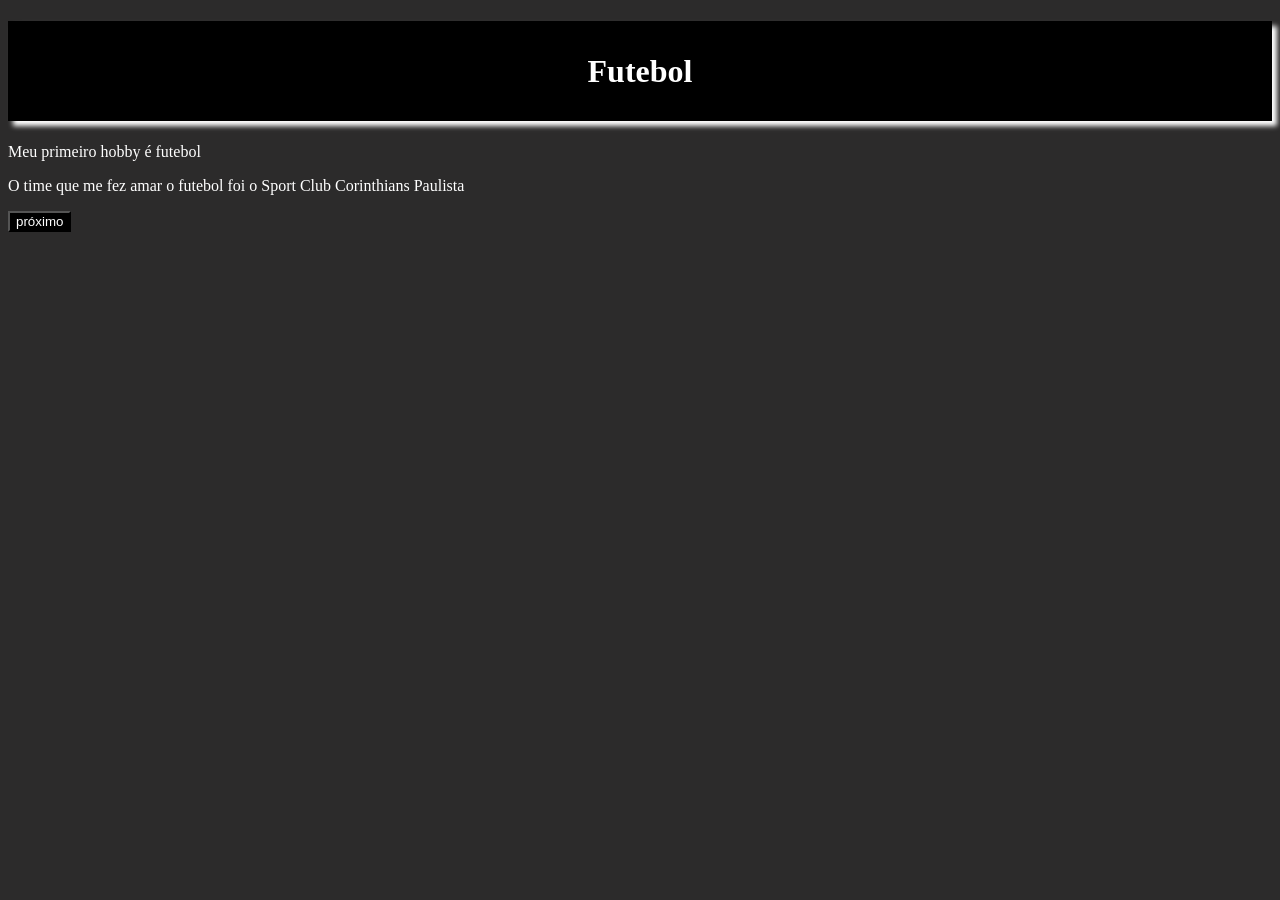
==== Futebol.html @ d90cd8be "Fazer depois" ====
<!DOCTYPE html>
<html lang="pt-BR">
<head>
    <meta charset="UTF-8">
    <meta http-equiv="X-UA-Compatible" content="IE=edge">
    <meta name="viewport" content="width=device-width, initial-scale=1.0">
    <title>Meu hobby</title>
        <link rel="stylesheet" href="estilo.css">
</head>
<body>
    <h1 id="TÍTULO">Futebol</h1>
    <p>Meu primeiro hobby é futebol</p>
    <p>O time que me fez amar o futebol foi o Sport Club Corinthians Paulista</p>
    <a href="Filmes.html"><button>próximo</button></a>
</body>
</html>
---- estilo.css ----
body{
    background-color: rgb(44, 43, 43);
}

/*css de Futebol.css*/

#TÍTULO{
    color: white;
    background-color: black;
    display:flex;
    justify-content: center;
    align-items: center;
    box-shadow: 5px 5px 5px;
    min-width: 300px;
    height: 100px;
}
button{
    color: white;
    background-color: black;
    animation: alternate-reverse;
    
}

/*css de Filmes.html*/

#TÍTULO2{
    color: white;
    background-color: black;
    display:flex;
    
    justify-content: center;
    align-items: center;
    box-shadow: 5px 5px 5px;
    width: 500px;
}

p{
    color: white
}
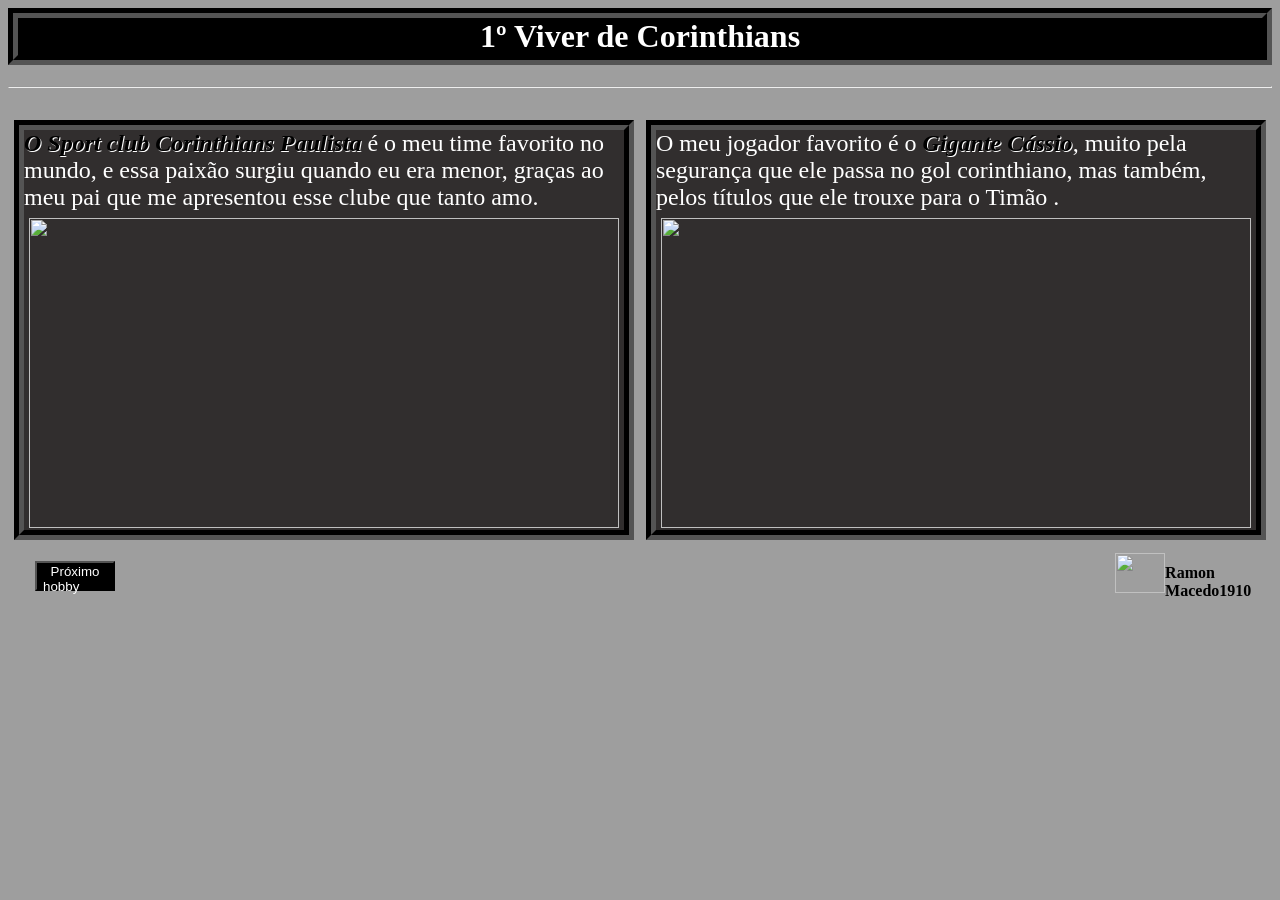
==== commit d2498348: "Exercício concluído" ====
--- a/Futebol.html
+++ b/Futebol.html
@@ -4,13 +4,34 @@
     <meta charset="UTF-8">
     <meta http-equiv="X-UA-Compatible" content="IE=edge">
     <meta name="viewport" content="width=device-width, initial-scale=1.0">
-    <title>Meu hobby</title>
-        <link rel="stylesheet" href="estilo.css">
+    <title>Meus hobbies</title>
+    <link rel="stylesheet" href="Futebol.css">
 </head>
-<body>
-    <h1 id="TÍTULO">Futebol</h1>
-    <p>Meu primeiro hobby é futebol</p>
-    <p>O time que me fez amar o futebol foi o Sport Club Corinthians Paulista</p>
-    <a href="Filmes.html"><button>próximo</button></a>
+<body>  
+    <h1 id="título">1º Viver de Corinthians</h1>
+    
+    <hr>
+
+    <div>
+        <p class="Corinthians" >
+          <a class="links"href="https://www.corinthians.com.br/" target="_blank">O Sport club Corinthians Paulista</a>  é o meu time favorito no mundo,
+           e essa paixão surgiu quando eu era menor, graças ao meu pai que me apresentou esse
+           clube que tanto amo.
+           <img id="Timão" src="https://imgnike-a.akamaihd.net/branding/cdp-corinthians-20.09-v2/assets/img/carrossel-camisas/camisa-2-c.png" alt="">
+        </p>
+
+        <p class="Corinthians">
+            O meu jogador favorito é o <a class="links" href="https://www.meutimao.com.br/jogador-do-corinthians/cassio" target="_blank">Gigante Cássio</a>, muito pela segurança que 
+            ele passa no gol corinthiano, mas também, pelos títulos que ele trouxe para o Timão .
+            <img id="Cássio" src="https://aaronturatv.ig.com.br/wp-content/uploads/2023/04/cassio.jpg" alt="">
+        </p>
+        
+    </div>
+   <div id="local">
+    <a href="Filmes.html"><button class="botão">Próximo hobby</button></a>    
+    <b><img id="GitHub" src=" https://upload.wikimedia.org/wikipedia/commons/c/c2/GitHub_Invertocat_Logo.svg" alt=""></b>
+    <b id="Ramon"><a id="link-GitHub" href="https://github.com/RamonMacedo1910" target="_blank">Ramon Macedo1910</a></b>
+   </div>
+   
 </body>
 </html>
--- a/Futebol.css
+++ b/Futebol.css
@@ -0,0 +1,97 @@
+body{
+    background-color: rgb(158, 158, 158);
+
+}
+
+#título{
+    display:flex;
+    justify-content: center;
+    font-weight:bolder;
+    background-color: black;
+    color: white;
+    border-width: 10px;
+    border-color: black;
+    border-style:groove;
+    margin-top: 0px;
+}
+
+div{
+    display: flex;
+    justify-content:space-around;
+    align-content: space-between;
+    text-align-last: justify;
+    height: 445px;
+}
+
+.Corinthians{
+    border-width: 10px;
+    border-style:groove;
+    justify-items: center;
+    border-color: black;
+    color: white;
+    background-color: rgb(49, 46, 46) ;
+    font-size:x-large;
+    height: 400px; ;
+    width: 600px;
+    margin-bottom: 0px;
+    animation: reverse;
+  
+}
+ 
+
+#Timão{
+    width: 590px;
+    height: 310px;
+    margin-left: 5px;
+    margin-top: 7px;
+}
+
+
+#Cássio{
+    width: 590px;
+    height: 310px;
+    margin-left: 5px;
+    margin-top: 7px;
+
+}
+
+
+.links{
+    color:black;
+    text-shadow: 1px 1px 0px white;
+    text-size-adjust: 300px;
+    font-weight: bold;
+    font-style: italic;
+    text-decoration: none;
+}
+
+#local{
+    height: 30px;
+    margin-top: 20px;
+    margin-left: 27px;
+    justify-content: left;
+    
+}
+
+.botão{
+    color: white;
+    background-color: black;
+    height: 30px; 
+}
+
+#link-GitHub{
+    text-decoration: none;
+    color: black;
+}
+
+#GitHub{
+    display: inline;
+    width: 50px;
+    height: 40px;
+    margin-top: -8px;
+    margin-left: 1000px;
+}
+
+#Ramon{
+    margin-top: 3px;
+}
